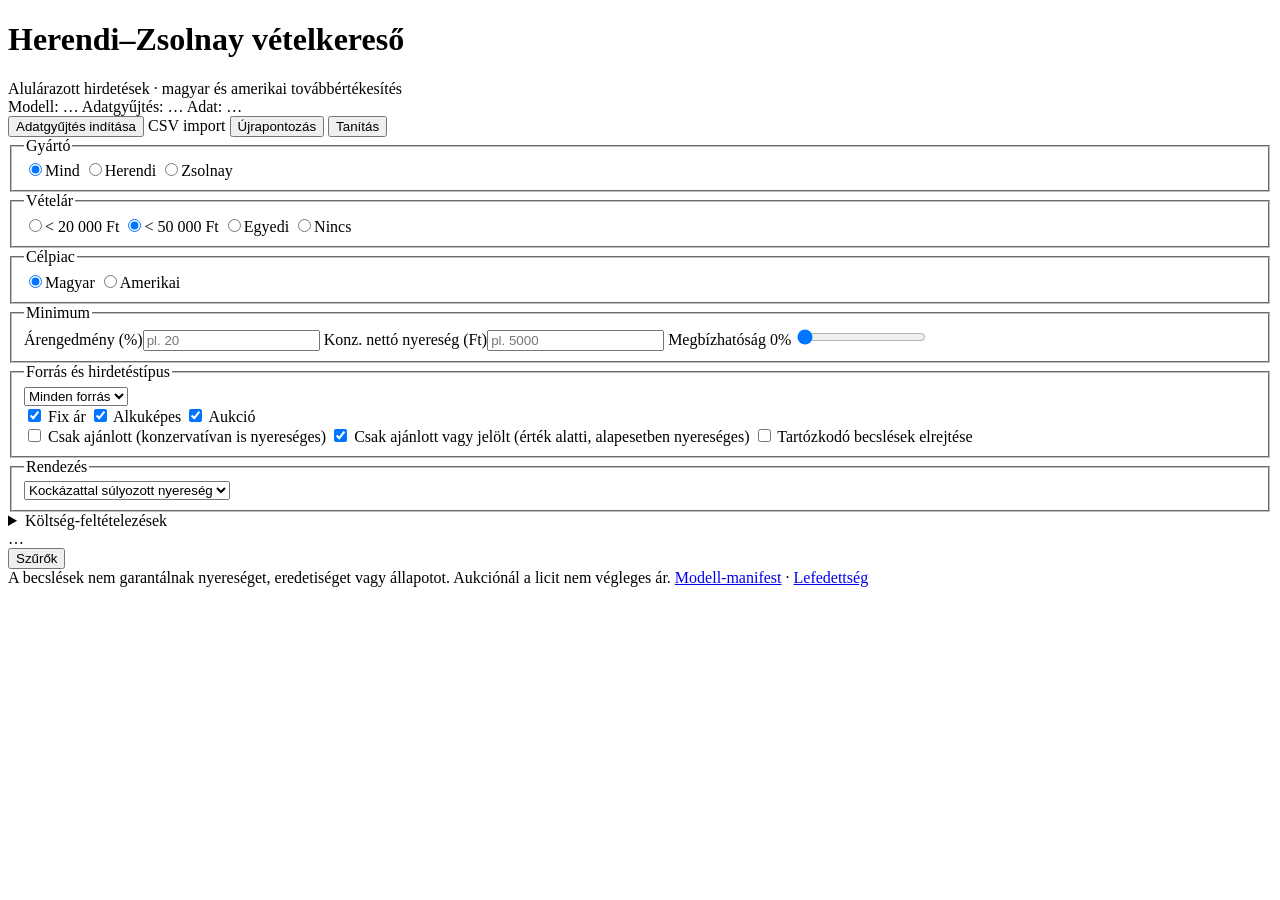
==== web/index.html @ 51562051 "Herendi–Zsolnay vételkereső: adatgyűjtés, multimodális árbecslés, rangsor, dashboard - SQLite adatré" ====
<!doctype html>
<html lang="hu">
<head>
<meta charset="utf-8">
<meta name="viewport" content="width=device-width, initial-scale=1">
<title>Herendi–Zsolnay vételkereső</title>
<link rel="icon" href="data:image/svg+xml,%3Csvg xmlns='http://www.w3.org/2000/svg' viewBox='0 0 32 32'%3E%3Ccircle cx='16' cy='16' r='14' fill='%231f4e8c'/%3E%3Cpath d='M9 18c2 5 12 5 14 0H9z' fill='%23fff'/%3E%3C/svg%3E">
<link rel="stylesheet" href="/static/style.css">
</head>
<body>
<header class="topbar">
  <div class="brand">
    <h1>Herendi–Zsolnay vételkereső</h1>
    <span class="sub">Alulárazott hirdetések · magyar és amerikai továbbértékesítés</span>
  </div>
  <div class="status" id="status" aria-live="polite">
    <span class="pill" id="pill-model">Modell: …</span>
    <span class="pill" id="pill-crawl">Adatgyűjtés: …</span>
    <span class="pill" id="pill-data">Adat: …</span>
  </div>
  <div class="actions">
    <button id="btn-crawl" title="Vatera bejárás (folytatható) → képek → becslés">Adatgyűjtés indítása</button>
    <label class="btn secondary" title="Régi run.py CSV (vatera_osszes.csv) importja">
      CSV import<input type="file" id="file-import" accept=".csv" hidden>
    </label>
    <button id="btn-score" class="secondary" title="Becslések frissítése a betöltött modellel">Újrapontozás</button>
    <button id="btn-train" class="secondary" title="Új modellverzió tanítása háttérfolyamatban">Tanítás</button>
  </div>
</header>

<div id="jobbar" class="jobbar" hidden>
  <div class="jobtext" id="jobtext"></div>
  <div class="progress"><div id="jobprogress"></div></div>
  <button id="btn-cancel" class="link">Leállítás</button>
</div>
<div id="warnings" class="warnings"></div>

<main class="layout">
  <aside class="filters" id="filters">
    <form id="filter-form">
      <fieldset>
        <legend>Gyártó</legend>
        <div class="seg">
          <label><input type="radio" name="brand" value="" checked><span>Mind</span></label>
          <label><input type="radio" name="brand" value="Herendi"><span>Herendi</span></label>
          <label><input type="radio" name="brand" value="Zsolnay"><span>Zsolnay</span></label>
        </div>
      </fieldset>
      <fieldset>
        <legend>Vételár</legend>
        <div class="seg">
          <label><input type="radio" name="price" value="20000"><span>&lt; 20 000 Ft</span></label>
          <label><input type="radio" name="price" value="50000" checked><span>&lt; 50 000 Ft</span></label>
          <label><input type="radio" name="price" value="custom"><span>Egyedi</span></label>
          <label><input type="radio" name="price" value=""><span>Nincs</span></label>
        </div>
        <input type="number" id="custom-price" min="0" step="1000" placeholder="max. Ft" hidden>
      </fieldset>
      <fieldset>
        <legend>Célpiac</legend>
        <div class="seg">
          <label><input type="radio" name="market" value="HU" checked><span>Magyar</span></label>
          <label><input type="radio" name="market" value="US"><span>Amerikai</span></label>
        </div>
      </fieldset>
      <fieldset>
        <legend>Minimum</legend>
        <label class="row">Árengedmény (%)<input type="number" id="min-discount" step="5" placeholder="pl. 20"></label>
        <label class="row">Konz. nettó nyereség (Ft)<input type="number" id="min-profit" step="1000" placeholder="pl. 5000"></label>
        <label class="row">Megbízhatóság <output id="conf-out">0%</output>
          <input type="range" id="min-confidence" min="0" max="0.8" step="0.05" value="0"></label>
      </fieldset>
      <fieldset>
        <legend>Forrás és hirdetéstípus</legend>
        <select id="source"><option value="">Minden forrás</option><option value="vatera">Vatera</option><option value="jofogas">Jófogás</option></select>
        <div class="checks">
          <label><input type="checkbox" name="type" value="fix" checked> Fix ár</label>
          <label><input type="checkbox" name="type" value="alku" checked> Alkuképes</label>
          <label><input type="checkbox" name="type" value="aukcio" checked> Aukció</label>
        </div>
        <label class="check"><input type="checkbox" id="only-rec"> Csak ajánlott (konzervatívan is nyereséges)</label>
        <label class="check"><input type="checkbox" id="only-cand" checked> Csak ajánlott vagy jelölt (érték alatti, alapesetben nyereséges)</label>
        <label class="check"><input type="checkbox" id="hide-abstain"> Tartózkodó becslések elrejtése</label>
      </fieldset>
      <fieldset>
        <legend>Rendezés</legend>
        <select id="sort">
          <option value="score">Kockázattal súlyozott nyereség</option>
          <option value="profit">Konzervatív nettó nyereség</option>
          <option value="roi">Megtérülés (konz.)</option>
          <option value="discount">Árengedmény</option>
          <option value="confidence">Megbízhatóság</option>
          <option value="price_asc">Ár szerint növekvő</option>
          <option value="price_desc">Ár szerint csökkenő</option>
          <option value="checked">Legutóbb ellenőrzött</option>
        </select>
      </fieldset>
      <details class="assumptions">
        <summary>Költség-feltételezések</summary>
        <p class="hint">A <code>config/settings.toml</code> alapértékei; itt ideiglenesen felülírhatók.</p>
        <div id="assumption-fields"></div>
        <button type="button" id="btn-reset-assumptions" class="link">Alapértékek visszaállítása</button>
      </details>
    </form>
  </aside>

  <section class="results">
    <div class="resultbar">
      <div id="summary">…</div>
      <button id="btn-filters" class="secondary mobile-only" type="button">Szűrők</button>
    </div>
    <div id="cards" class="cards"></div>
    <div class="more"><button id="btn-more" class="secondary" hidden>Továbbiak</button></div>
  </section>
</main>

<dialog id="detail">
  <div class="dhead"><h2 id="d-title"></h2><button class="link" id="d-close" aria-label="Bezárás">✕</button></div>
  <div id="d-body"></div>
</dialog>

<footer class="foot">
  A becslések nem garantálnak nyereséget, eredetiséget vagy állapotot. Aukciónál a licit nem végleges ár.
  <a href="/api/model" target="_blank" rel="noopener">Modell-manifest</a> ·
  <a href="/api/coverage" target="_blank" rel="noopener">Lefedettség</a>
</footer>
<script src="/static/app.js"></script>
</body>
</html>
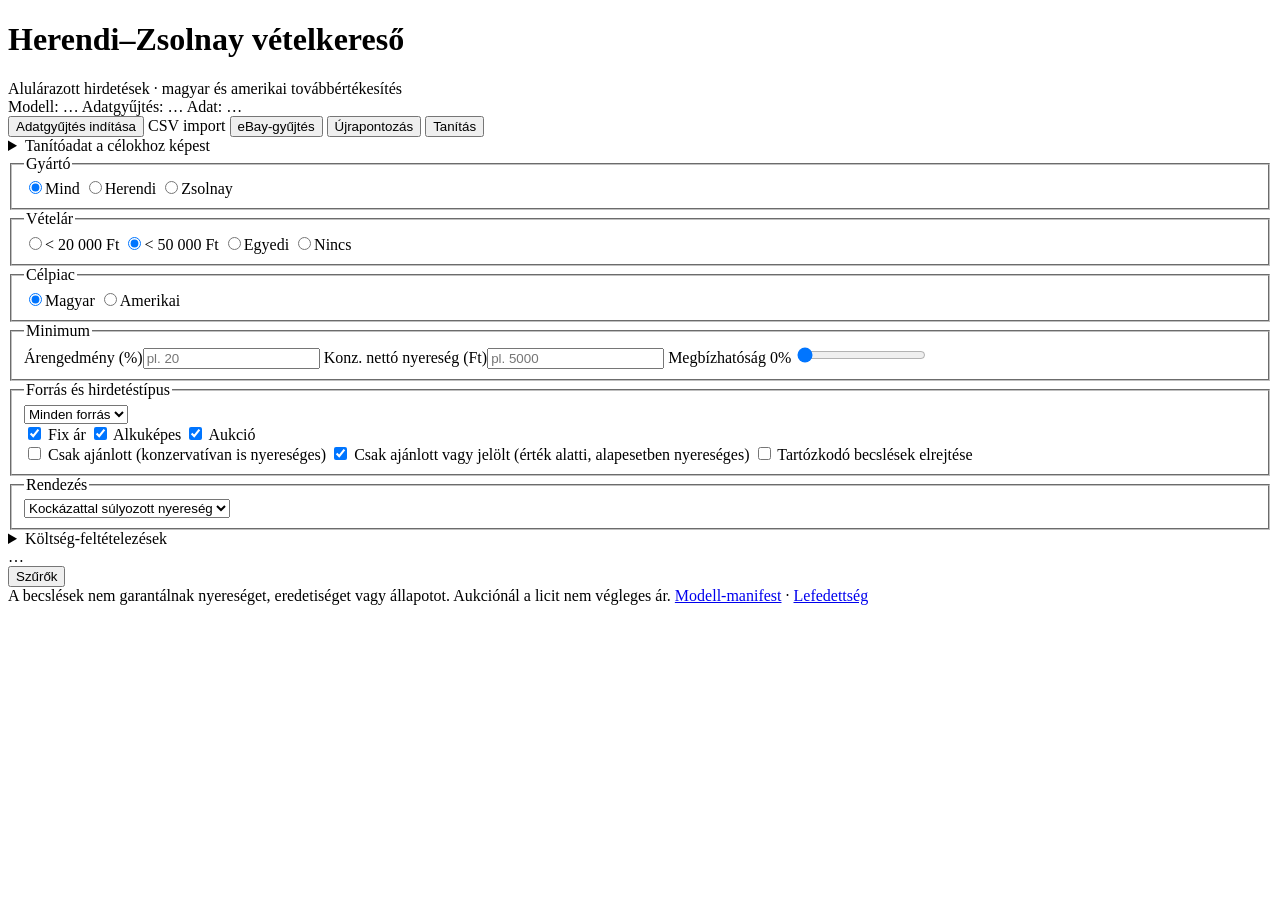
==== commit 8d3d4575: "Nagy léptékű képes tanítóadat: tömeges gyűjtés, kétlépcsős tanítás, mérések A képalapú árbecsléshez " ====
--- a/web/index.html
+++ b/web/index.html
@@ -23,6 +23,7 @@
     <label class="btn secondary" title="Régi run.py CSV (vatera_osszes.csv) importja">
       CSV import<input type="file" id="file-import" accept=".csv" hidden>
     </label>
+    <button id="btn-harvest" class="secondary" title="Tömeges eBay Browse API gyűjtés képekkel (EBAY_CLIENT_ID/SECRET)">eBay-gyűjtés</button>
     <button id="btn-score" class="secondary" title="Becslések frissítése a betöltött modellel">Újrapontozás</button>
     <button id="btn-train" class="secondary" title="Új modellverzió tanítása háttérfolyamatban">Tanítás</button>
   </div>
@@ -34,6 +35,10 @@
   <button id="btn-cancel" class="link">Leállítás</button>
 </div>
 <div id="warnings" class="warnings"></div>
+<details class="volume" id="volume-panel">
+  <summary id="volume-summary">Tanítóadat a célokhoz képest</summary>
+  <div id="volume"></div>
+</details>
 
 <main class="layout">
   <aside class="filters" id="filters">
